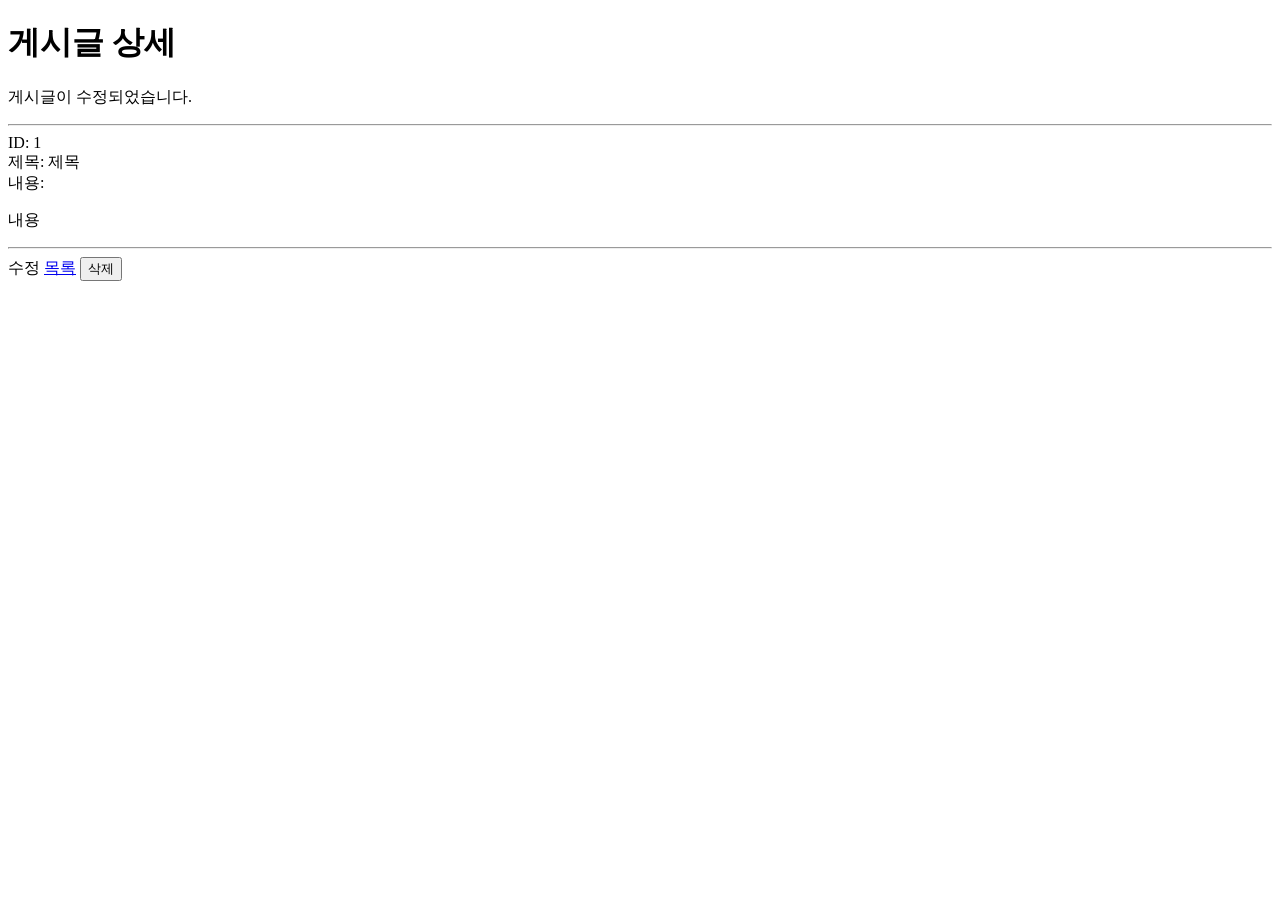
==== src/main/resources/templates/post.html @ d1695eb3 "feat: add mini service all" ====
<!DOCTYPE html>
<html xmlns:th="http://www.thymeleaf.org">
<head>
    <meta charset="UTF-8">
    <title>게시글 상세</title>
</head>
<body>

<h1>게시글 상세</h1>

<div th:if="${param.editStatus}">
    <p>게시글이 수정되었습니다.</p>
</div>

<hr>

<div>
    <label>ID: </label>
    <span th:text="${post.postId}">1</span>
</div>

<div>
    <label>제목: </label>
    <span th:text="${post.title}">제목</span>
</div>

<div>
    <label>내용: </label>
    <p th:text="${post.content}">내용</p>
</div>

<hr>

<a th:href="@{/posts/{postId}/edit(postId=${post.postId})}">수정</a>
<a href="/posts">목록</a>

<form th:action="@{/posts/{postId}/delete(postId=${post.postId})}" method="post" style="display:inline;">
    <button type="submit">삭제</button>
</form>

</body>
</html>
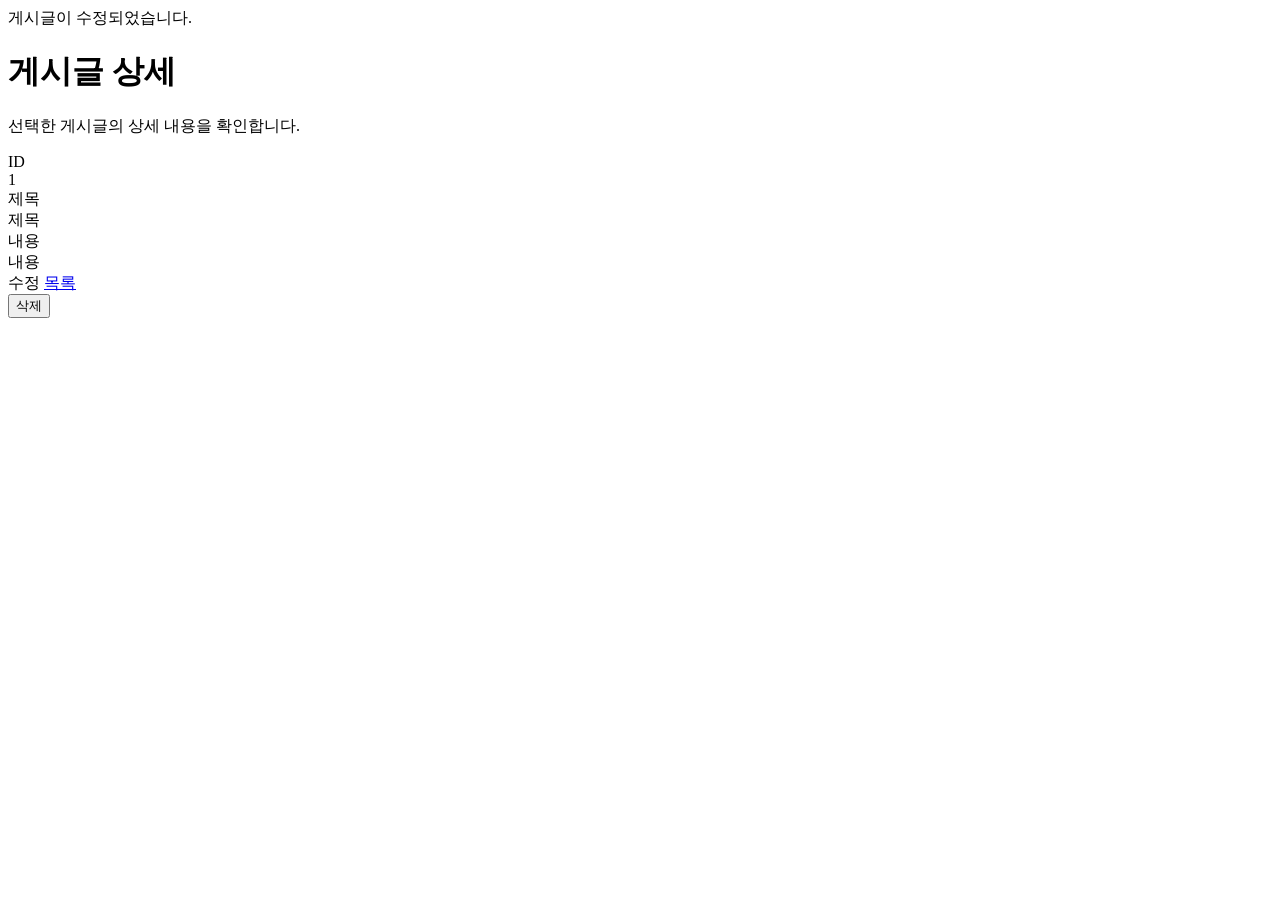
==== commit d83184e6: "style : add post page styles" ====
--- a/src/main/resources/templates/post.html
+++ b/src/main/resources/templates/post.html
@@ -1,42 +1,50 @@
 <!DOCTYPE html>
-<html xmlns:th="http://www.thymeleaf.org">
+<html xmlns:th="http://www.thymeleaf.org" lang="ko">
 <head>
     <meta charset="UTF-8">
     <title>게시글 상세</title>
+    <link rel="stylesheet" href="/css/style.css">
 </head>
 <body>
 
-<h1>게시글 상세</h1>
+<div class="container">
+    <div class="card">
+        <div th:if="${param.editStatus}" class="alert">
+            게시글이 수정되었습니다.
+        </div>
 
-<div th:if="${param.editStatus}">
-    <p>게시글이 수정되었습니다.</p>
+        <div class="header">
+            <div>
+                <h1>게시글 상세</h1>
+                <p class="description">선택한 게시글의 상세 내용을 확인합니다.</p>
+            </div>
+        </div>
+
+        <div class="detail-row">
+            <div class="detail-label">ID</div>
+            <div class="detail-value" th:text="${post.postId}">1</div>
+        </div>
+
+        <div class="detail-row">
+            <div class="detail-label">제목</div>
+            <div class="detail-value" th:text="${post.title}">제목</div>
+        </div>
+
+        <div class="detail-row">
+            <div class="detail-label">내용</div>
+            <div class="detail-value" th:text="${post.content}">내용</div>
+        </div>
+
+        <div class="actions">
+            <a th:href="@{/posts/{postId}/edit(postId=${post.postId})}" class="btn btn-primary">수정</a>
+            <a href="/posts" class="btn btn-secondary">목록</a>
+
+            <form th:action="@{/posts/{postId}/delete(postId=${post.postId})}" method="post">
+                <button type="submit" class="btn btn-danger">삭제</button>
+            </form>
+        </div>
+    </div>
 </div>
-
-<hr>
-
-<div>
-    <label>ID: </label>
-    <span th:text="${post.postId}">1</span>
-</div>
-
-<div>
-    <label>제목: </label>
-    <span th:text="${post.title}">제목</span>
-</div>
-
-<div>
-    <label>내용: </label>
-    <p th:text="${post.content}">내용</p>
-</div>
-
-<hr>
-
-<a th:href="@{/posts/{postId}/edit(postId=${post.postId})}">수정</a>
-<a href="/posts">목록</a>
-
-<form th:action="@{/posts/{postId}/delete(postId=${post.postId})}" method="post" style="display:inline;">
-    <button type="submit">삭제</button>
-</form>
 
 </body>
 </html>
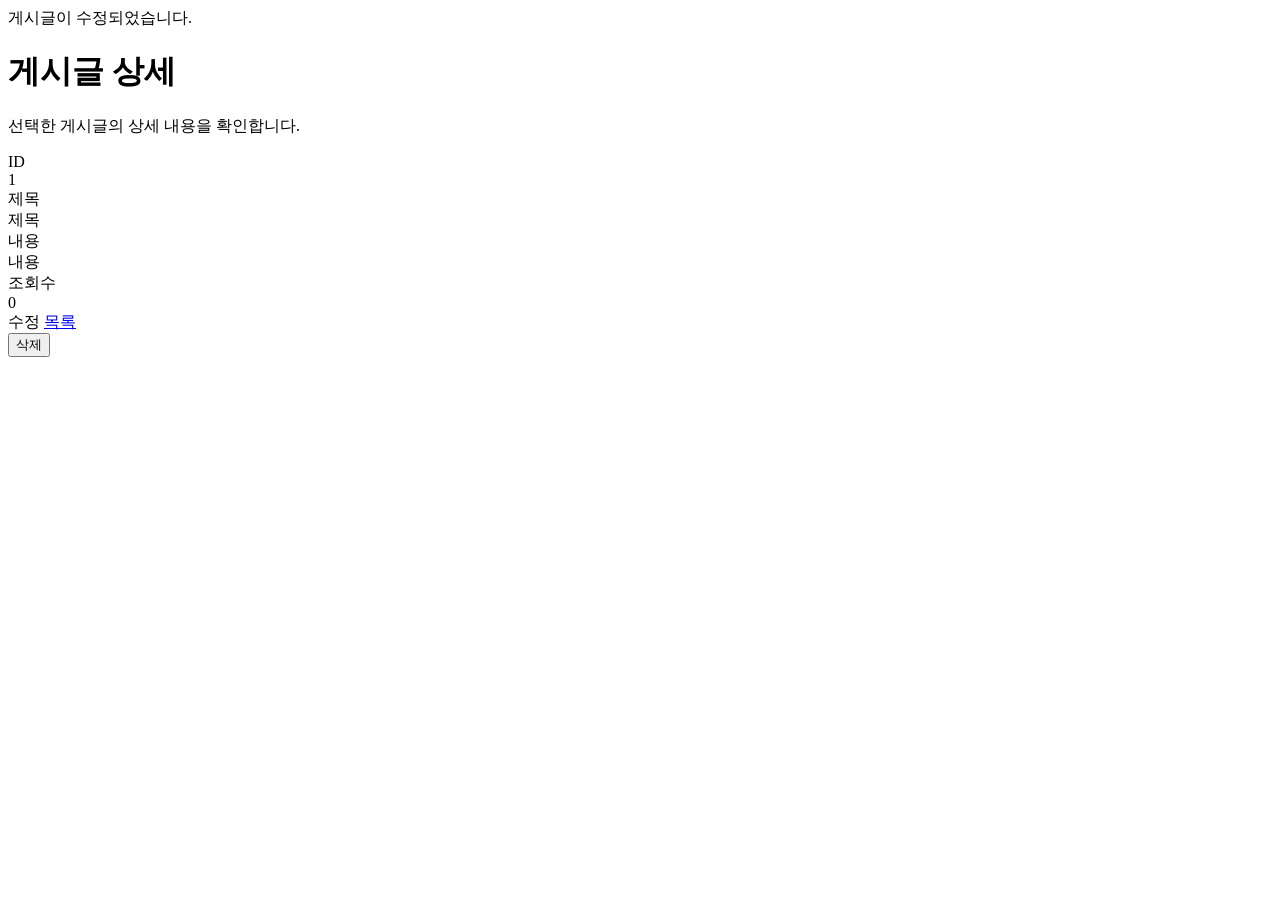
==== commit 3fe94f18: "feat: add Post ViewCount" ====
--- a/src/main/resources/templates/post.html
+++ b/src/main/resources/templates/post.html
@@ -35,6 +35,11 @@
             <div class="detail-value" th:text="${post.content}">내용</div>
         </div>
 
+        <div class="detail-row">
+            <div class="detail-label">조회수</div>
+            <div class="detail-value" th:text="${post.viewCount}">0</div>
+        </div>
+
         <div class="actions">
             <a th:href="@{/posts/{postId}/edit(postId=${post.postId})}" class="btn btn-primary">수정</a>
             <a href="/posts" class="btn btn-secondary">목록</a>
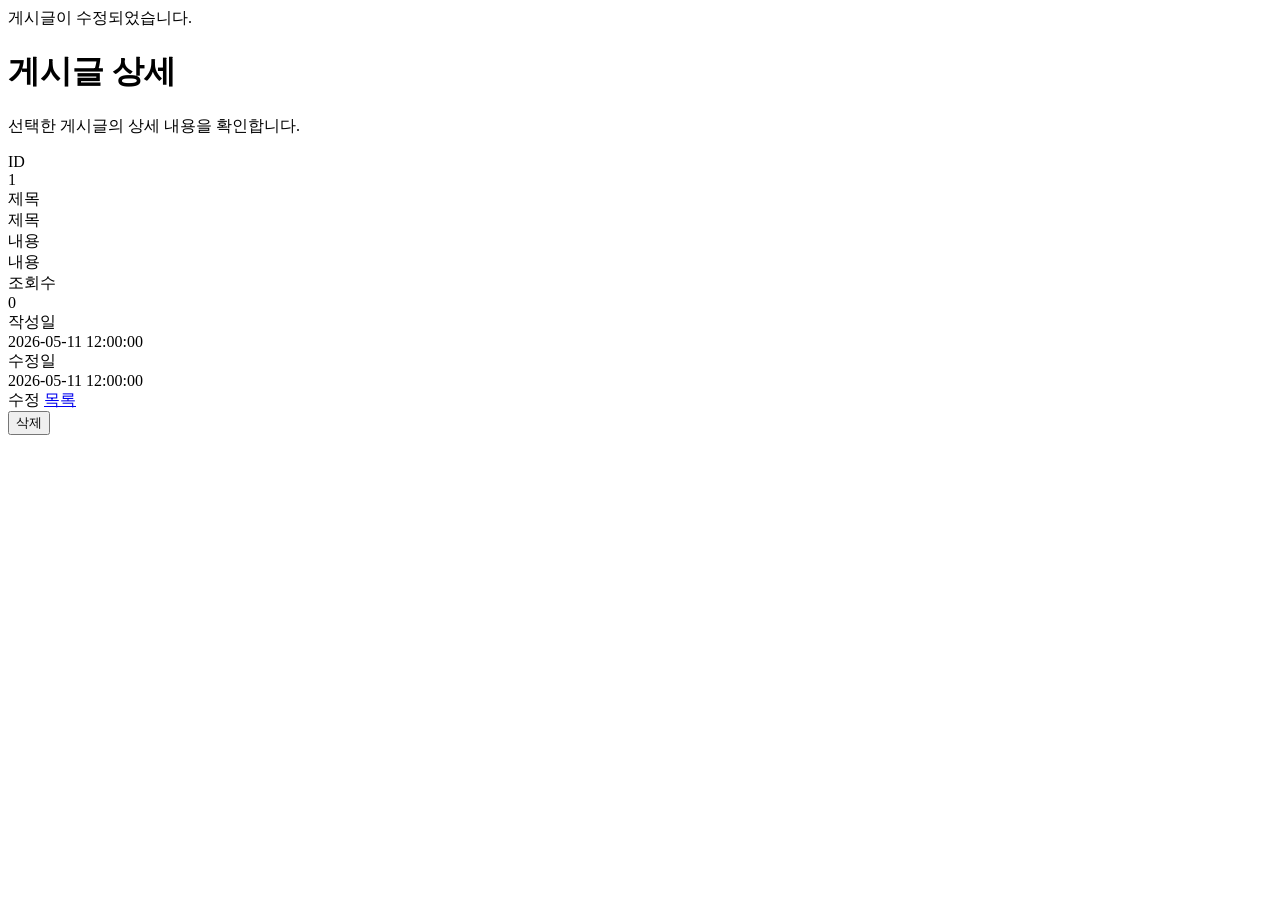
==== commit 0e377e31: "feat : add Post createdAt , updatedAt" ====
--- a/src/main/resources/templates/post.html
+++ b/src/main/resources/templates/post.html
@@ -40,6 +40,22 @@
             <div class="detail-value" th:text="${post.viewCount}">0</div>
         </div>
 
+        <div class="detail-row">
+            <div class="detail-label">작성일</div>
+            <div class="detail-value"
+                 th:text="${#temporals.format(post.createdAt, 'yyyy-MM-dd HH:mm:ss')}">
+                2026-05-11 12:00:00
+            </div>
+        </div>
+
+        <div class="detail-row">
+            <div class="detail-label">수정일</div>
+            <div class="detail-value"
+                 th:text="${#temporals.format(post.updatedAt, 'yyyy-MM-dd HH:mm:ss')}">
+                2026-05-11 12:00:00
+            </div>
+        </div>
+
         <div class="actions">
             <a th:href="@{/posts/{postId}/edit(postId=${post.postId})}" class="btn btn-primary">수정</a>
             <a href="/posts" class="btn btn-secondary">목록</a>
